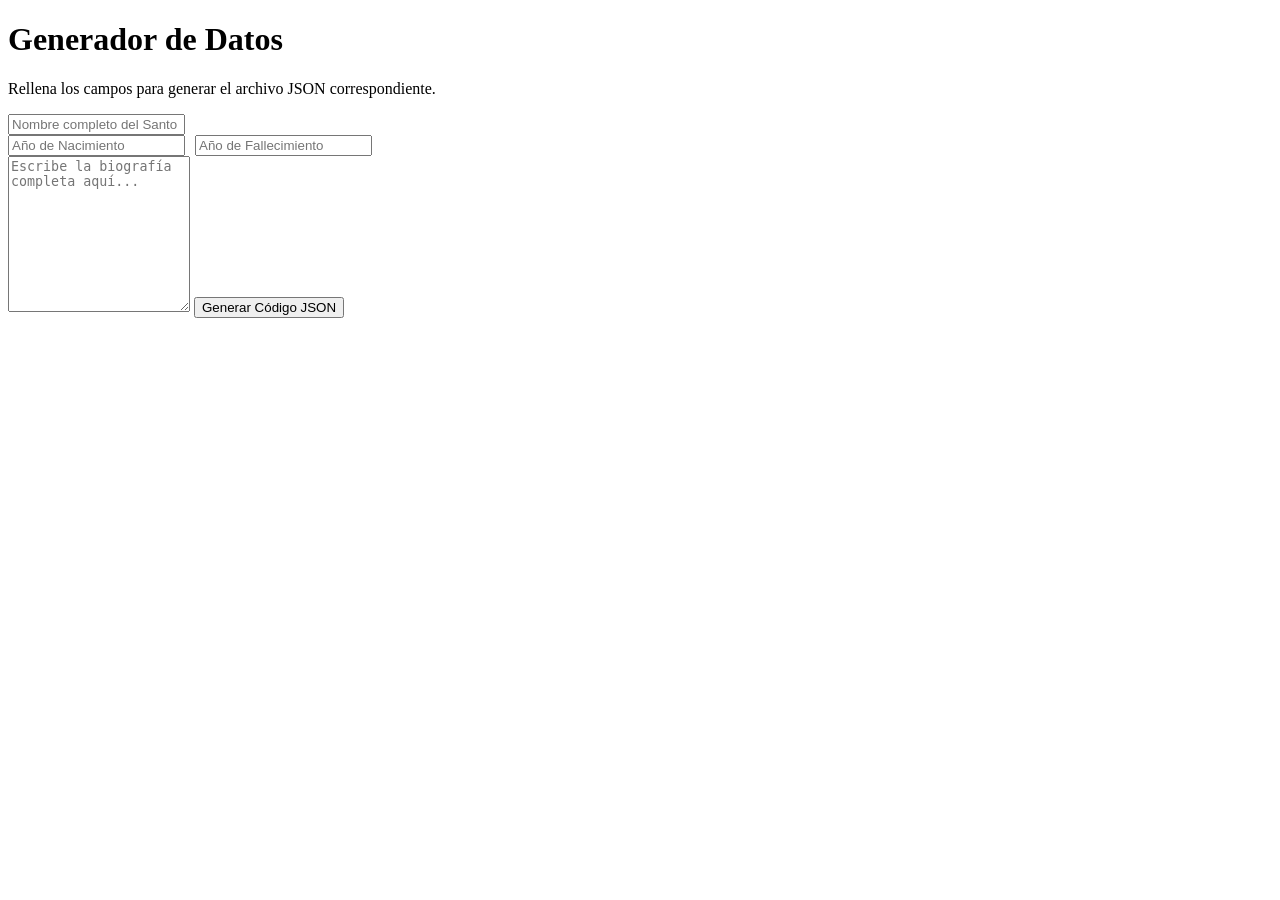
==== admin/index.html @ 41b3b2b7 "Create admin panel for JSON data generation This HTML file provides an admin panel for generating JS" ====
<!DOCTYPE html>
<html lang="es">
<head>
    <meta charset="UTF-8">
    <title>SANCTORUM | Panel Admin</title>
    <link rel="stylesheet" href="style.css">
</head>
<body>
    <div class="admin-container card">
        <h1>Generador de Datos</h1>
        <p>Rellena los campos para generar el archivo JSON correspondiente.</p>
        
        <input type="text" id="nombre" placeholder="Nombre completo del Santo">
        <div style="display: flex; gap: 10px;">
            <input type="text" id="nac" placeholder="Año de Nacimiento">
            <input type="text" id="fall" placeholder="Año de Fallecimiento">
        </div>
        <textarea id="desc" rows="10" placeholder="Escribe la biografía completa aquí..."></textarea>
        
        <button onclick="generarJSON()">Generar Código JSON</button>

        <div id="resultado" style="display:none; margin-top:30px;">
            <p style="color: var(--accent-gold);">✓ Copia este código y guárdalo en <b>/data/</b></p>
            <pre id="codigo-salida" style="background: #000; padding: 20px; border-radius: 10px; color: var(--accent); border: 1px solid var(--accent); overflow-x: auto;"></pre>
        </div>
    </div>

    <script>
        function generarJSON() {
            const data = {
                nombre: document.getElementById('nombre').value,
                nacimiento: document.getElementById('nac').value,
                fallecimiento: document.getElementById('fall').value,
                descripcion: document.getElementById('desc').value
            };
            
            document.getElementById('codigo-salida').innerText = JSON.stringify(data, null, 4);
            document.getElementById('resultado').style.display = 'block';
        }
    </script>
</body>
</html>
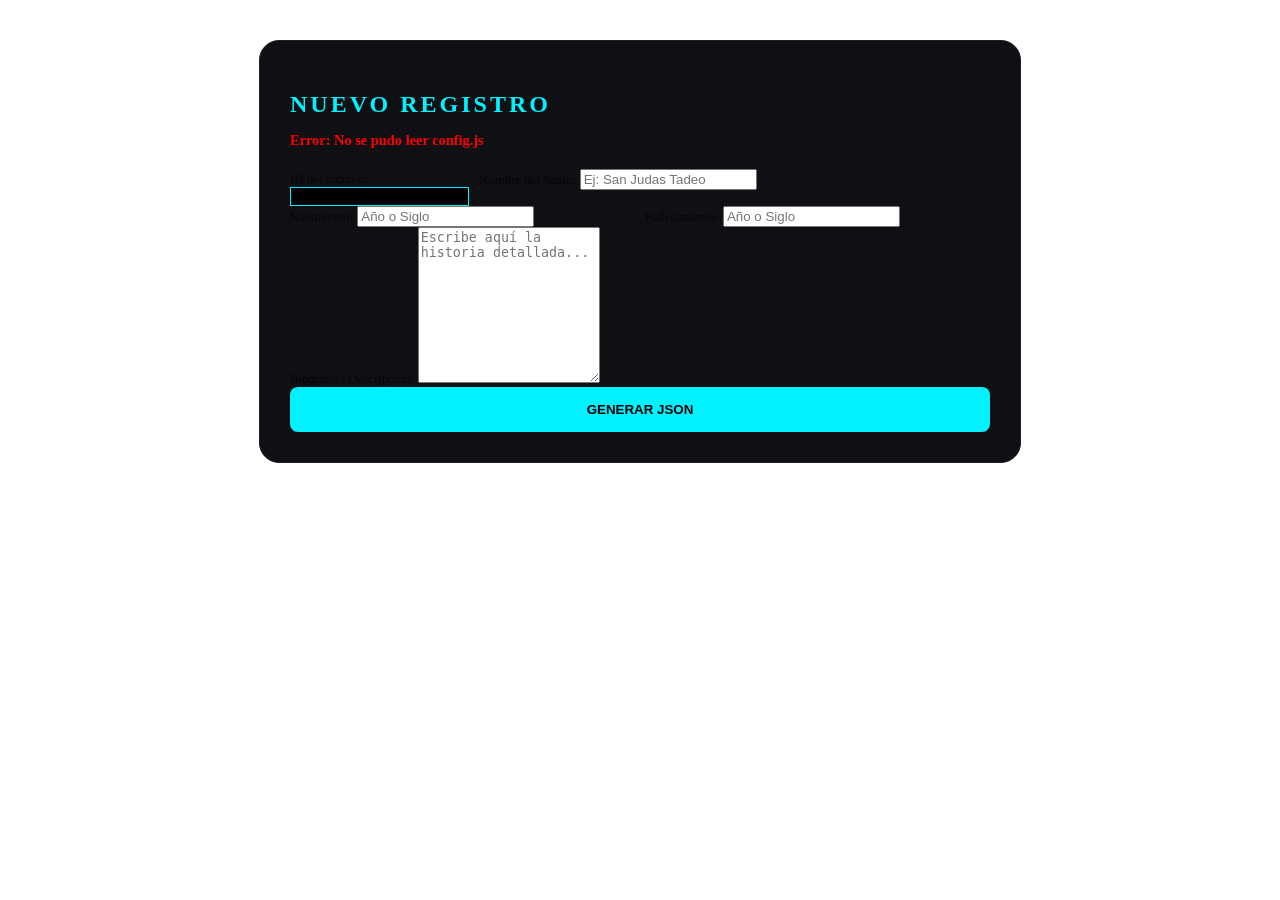
==== commit 120addd9: "Refactor admin panel layout and JSON generation Updated the title and added a viewport meta tag. Enh" ====
--- a/admin/index.html
+++ b/admin/index.html
@@ -2,42 +2,82 @@
 <html lang="es">
 <head>
     <meta charset="UTF-8">
-    <title>SANCTORUM | Panel Admin</title>
-    <link rel="stylesheet" href="style.css">
+    <meta name="viewport" content="width=device-width, initial-scale=1.0">
+    <title>Sanctorum | Panel de Control</title>
+    <link rel="stylesheet" href="/Sanctorum/style.css">
 </head>
 <body>
-    <div class="admin-container card">
-        <h1>Generador de Datos</h1>
-        <p>Rellena los campos para generar el archivo JSON correspondiente.</p>
+
+    <div class="admin-card" style="max-width: 700px; margin: 40px auto; background: #0f1014; padding: 30px; border-radius: 20px; border: 1px solid #1f2025;">
+        <h2 style="color: #00f2ff; text-transform: uppercase; letter-spacing: 3px; margin-bottom: 5px;">Nuevo Registro</h2>
+        <p id="info-id" style="color: #ffcc00; font-weight: bold; margin-bottom: 20px; font-size: 0.9rem;">Cargando base de datos...</p>
+
+        <div style="display: flex; gap: 10px;">
+            <div style="flex: 1;">
+                <label style="font-size: 0.8rem; opacity: 0.6;">ID del archivo:</label>
+                <input type="text" id="id-final" readonly style="background: #000; color: #00f2ff; border: 1px solid #00f2ff; cursor: not-allowed; font-weight: bold;">
+            </div>
+            <div style="flex: 3;">
+                <label style="font-size: 0.8rem; opacity: 0.6;">Nombre del Santo:</label>
+                <input type="text" id="n" placeholder="Ej: San Judas Tadeo">
+            </div>
+        </div>
+
+        <div style="display: flex; gap: 10px;">
+            <div style="flex: 1;">
+                <label style="font-size: 0.8rem; opacity: 0.6;">Nacimiento:</label>
+                <input type="text" id="nac" placeholder="Año o Siglo">
+            </div>
+            <div style="flex: 1;">
+                <label style="font-size: 0.8rem; opacity: 0.6;">Fallecimiento:</label>
+                <input type="text" id="fall" placeholder="Año o Siglo">
+            </div>
+        </div>
+
+        <label style="font-size: 0.8rem; opacity: 0.6;">Biografía / Descripción:</label>
+        <textarea id="d" rows="10" placeholder="Escribe aquí la historia detallada..."></textarea>
         
-        <input type="text" id="nombre" placeholder="Nombre completo del Santo">
-        <div style="display: flex; gap: 10px;">
-            <input type="text" id="nac" placeholder="Año de Nacimiento">
-            <input type="text" id="fall" placeholder="Año de Fallecimiento">
-        </div>
-        <textarea id="desc" rows="10" placeholder="Escribe la biografía completa aquí..."></textarea>
-        
-        <button onclick="generarJSON()">Generar Código JSON</button>
+        <button onclick="gen()" style="background: #00f2ff; color: #000; border: none; padding: 15px; width: 100%; border-radius: 8px; font-weight: bold; cursor: pointer; text-transform: uppercase;">Generar JSON</button>
 
-        <div id="resultado" style="display:none; margin-top:30px;">
-            <p style="color: var(--accent-gold);">✓ Copia este código y guárdalo en <b>/data/</b></p>
-            <pre id="codigo-salida" style="background: #000; padding: 20px; border-radius: 10px; color: var(--accent); border: 1px solid var(--accent); overflow-x: auto;"></pre>
+        <div id="res" style="display:none; margin-top:25px;">
+            <p style="color: #00f2ff; font-size: 0.8rem; margin-bottom: 10px;">✓ Código generado. Crea el archivo <b id="file-name"></b> en /data/</p>
+            <pre id="out" style="background: #000; padding: 15px; border-radius: 10px; border: 1px dashed #00f2ff; color: #00f2ff; white-space: pre-wrap; font-size: 13px; font-family: monospace;"></pre>
+            <p style="color: #ffcc00; font-size: 0.8rem; margin-top: 10px;">⚠️ Recuerda actualizar el valor de 'libs' en config.js a <span id="next-lib"></span></p>
         </div>
     </div>
 
+    <script src="/Sanctorum/config.js"></script>
     <script>
-        function generarJSON() {
+        // Al cargar, leemos la variable 'libs' de config.js
+        window.onload = () => {
+            if (typeof libs !== 'undefined') {
+                const siguienteID = libs + 1;
+                document.getElementById('id-final').value = siguienteID;
+                document.getElementById('info-id').innerText = `Registros actuales: ${libs} | SIGUIENTE ID SUGERIDO: ${siguienteID}`;
+            } else {
+                document.getElementById('info-id').innerText = "Error: No se pudo leer config.js";
+                document.getElementById('info-id').style.color = "red";
+            }
+        };
+
+        function gen() {
+            const id = document.getElementById('id-final').value;
             const data = {
-                nombre: document.getElementById('nombre').value,
+                nombre: document.getElementById('n').value,
                 nacimiento: document.getElementById('nac').value,
                 fallecimiento: document.getElementById('fall').value,
-                descripcion: document.getElementById('desc').value
+                descripcion: document.getElementById('d').value
             };
-            
-            document.getElementById('codigo-salida').innerText = JSON.stringify(data, null, 4);
-            document.getElementById('resultado').style.display = 'block';
+
+            const jsonStr = JSON.stringify(data, null, 4);
+            document.getElementById('out').innerText = jsonStr;
+            document.getElementById('file-name').innerText = `${id}.json`;
+            document.getElementById('next-lib').innerText = id;
+            document.getElementById('res').style.display = 'block';
+
+            // Scroll suave hacia el resultado
+            window.scrollTo({ top: document.body.scrollHeight, behavior: 'smooth' });
         }
     </script>
 </body>
 </html>
-
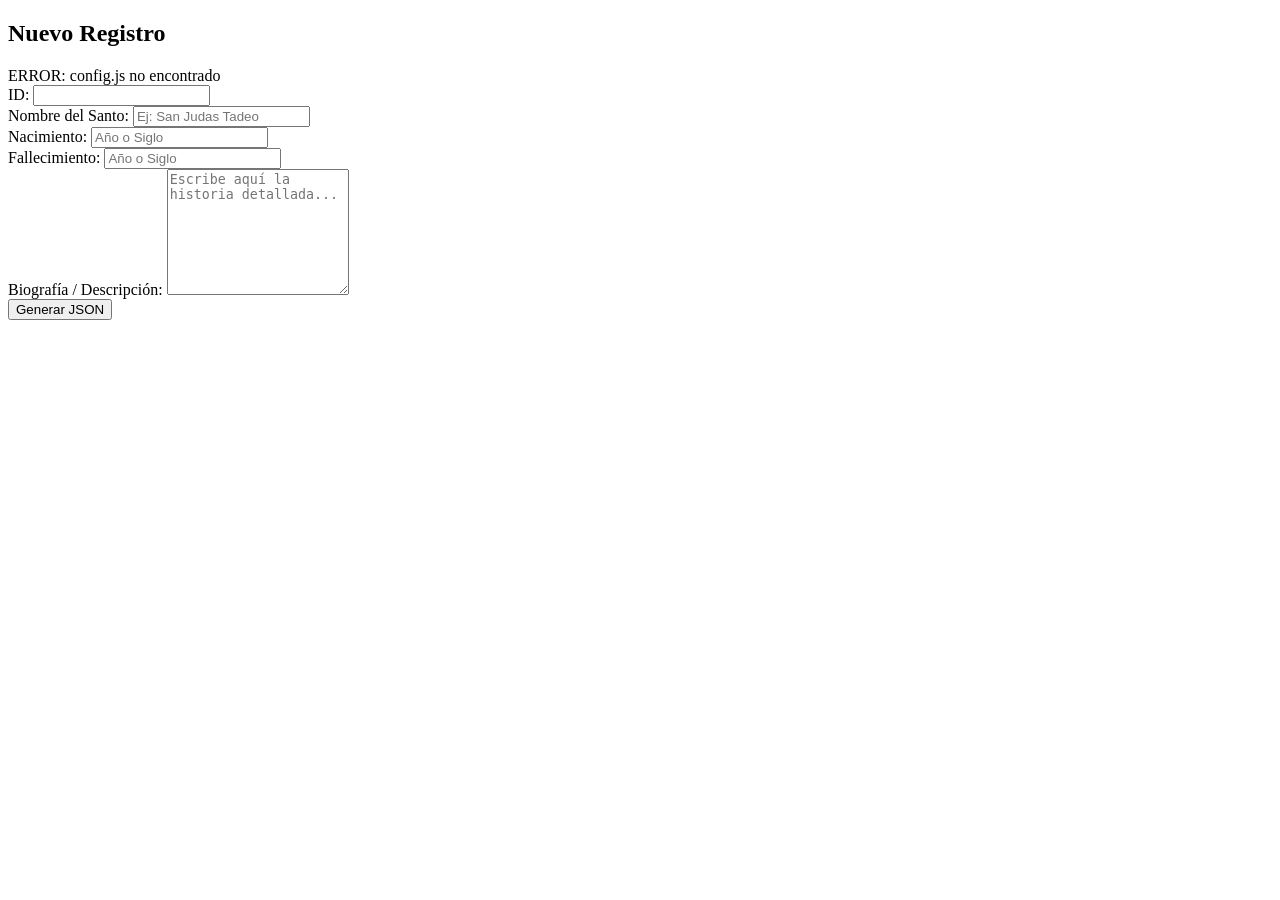
==== commit 5df7be70: "Update admin panel HTML structure and styles" ====
--- a/admin/index.html
+++ b/admin/index.html
@@ -3,80 +3,79 @@
 <head>
     <meta charset="UTF-8">
     <meta name="viewport" content="width=device-width, initial-scale=1.0">
-    <title>Sanctorum | Panel de Control</title>
-    <link rel="stylesheet" href="/Sanctorum/style.css">
+    <title>Sanctorum Admin</title>
+    <link rel="stylesheet" href="/Sanctorum/admin-style.css">
 </head>
 <body>
 
-    <div class="admin-card" style="max-width: 700px; margin: 40px auto; background: #0f1014; padding: 30px; border-radius: 20px; border: 1px solid #1f2025;">
-        <h2 style="color: #00f2ff; text-transform: uppercase; letter-spacing: 3px; margin-bottom: 5px;">Nuevo Registro</h2>
-        <p id="info-id" style="color: #ffcc00; font-weight: bold; margin-bottom: 20px; font-size: 0.9rem;">Cargando base de datos...</p>
+    <div class="admin-card">
+        <h2>Nuevo Registro</h2>
+        <div id="info-id" class="status-bar">Detectando base de datos...</div>
 
-        <div style="display: flex; gap: 10px;">
-            <div style="flex: 1;">
-                <label style="font-size: 0.8rem; opacity: 0.6;">ID del archivo:</label>
-                <input type="text" id="id-final" readonly style="background: #000; color: #00f2ff; border: 1px solid #00f2ff; cursor: not-allowed; font-weight: bold;">
+        <div class="row">
+            <div class="field" style="flex: 0 0 80px;">
+                <label>ID:</label>
+                <input type="text" id="id-final" class="id-input" readonly>
             </div>
-            <div style="flex: 3;">
-                <label style="font-size: 0.8rem; opacity: 0.6;">Nombre del Santo:</label>
+            <div class="field">
+                <label>Nombre del Santo:</label>
                 <input type="text" id="n" placeholder="Ej: San Judas Tadeo">
             </div>
         </div>
 
-        <div style="display: flex; gap: 10px;">
-            <div style="flex: 1;">
-                <label style="font-size: 0.8rem; opacity: 0.6;">Nacimiento:</label>
+        <div class="row">
+            <div class="field">
+                <label>Nacimiento:</label>
                 <input type="text" id="nac" placeholder="Año o Siglo">
             </div>
-            <div style="flex: 1;">
-                <label style="font-size: 0.8rem; opacity: 0.6;">Fallecimiento:</label>
+            <div class="field">
+                <label>Fallecimiento:</label>
                 <input type="text" id="fall" placeholder="Año o Siglo">
             </div>
         </div>
 
-        <label style="font-size: 0.8rem; opacity: 0.6;">Biografía / Descripción:</label>
-        <textarea id="d" rows="10" placeholder="Escribe aquí la historia detallada..."></textarea>
-        
-        <button onclick="gen()" style="background: #00f2ff; color: #000; border: none; padding: 15px; width: 100%; border-radius: 8px; font-weight: bold; cursor: pointer; text-transform: uppercase;">Generar JSON</button>
+        <div class="row">
+            <div class="field">
+                <label>Biografía / Descripción:</label>
+                <textarea id="d" rows="8" placeholder="Escribe aquí la historia detallada..."></textarea>
+            </div>
+        </div>
 
-        <div id="res" style="display:none; margin-top:25px;">
-            <p style="color: #00f2ff; font-size: 0.8rem; margin-bottom: 10px;">✓ Código generado. Crea el archivo <b id="file-name"></b> en /data/</p>
-            <pre id="out" style="background: #000; padding: 15px; border-radius: 10px; border: 1px dashed #00f2ff; color: #00f2ff; white-space: pre-wrap; font-size: 13px; font-family: monospace;"></pre>
-            <p style="color: #ffcc00; font-size: 0.8rem; margin-top: 10px;">⚠️ Recuerda actualizar el valor de 'libs' en config.js a <span id="next-lib"></span></p>
+        <button onclick="gen()">Generar JSON</button>
+
+        <div id="res" style="display:none;">
+            <p style="color:var(--accent); font-size:0.8rem;">Copia esto en <b>/data/<span id="file-name"></span></b>:</p>
+            <pre id="out"></pre>
+            <p style="color:var(--gold); font-size:0.8rem; margin-top:10px;">
+                Recuerda actualizar 'libs' a <b id="next-lib"></b> en config.js
+            </p>
         </div>
     </div>
 
     <script src="/Sanctorum/config.js"></script>
     <script>
-        // Al cargar, leemos la variable 'libs' de config.js
         window.onload = () => {
             if (typeof libs !== 'undefined') {
-                const siguienteID = libs + 1;
-                document.getElementById('id-final').value = siguienteID;
-                document.getElementById('info-id').innerText = `Registros actuales: ${libs} | SIGUIENTE ID SUGERIDO: ${siguienteID}`;
+                const next = libs + 1;
+                document.getElementById('id-final').value = next;
+                document.getElementById('info-id').innerText = `REGISTROS: ${libs} | PRÓXIMO: ${next}`;
             } else {
-                document.getElementById('info-id').innerText = "Error: No se pudo leer config.js";
-                document.getElementById('info-id').style.color = "red";
+                document.getElementById('info-id').innerText = "ERROR: config.js no encontrado";
             }
         };
 
         function gen() {
             const id = document.getElementById('id-final').value;
-            const data = {
+            const payload = {
                 nombre: document.getElementById('n').value,
                 nacimiento: document.getElementById('nac').value,
                 fallecimiento: document.getElementById('fall').value,
                 descripcion: document.getElementById('d').value
             };
-
-            const jsonStr = JSON.stringify(data, null, 4);
-            document.getElementById('out').innerText = jsonStr;
-            document.getElementById('file-name').innerText = `${id}.json`;
+            document.getElementById('out').innerText = JSON.stringify(payload, null, 4);
+            document.getElementById('file-name').innerText = id + ".json";
             document.getElementById('next-lib').innerText = id;
             document.getElementById('res').style.display = 'block';
-
-            // Scroll suave hacia el resultado
-            window.scrollTo({ top: document.body.scrollHeight, behavior: 'smooth' });
         }
     </script>
 </body>
